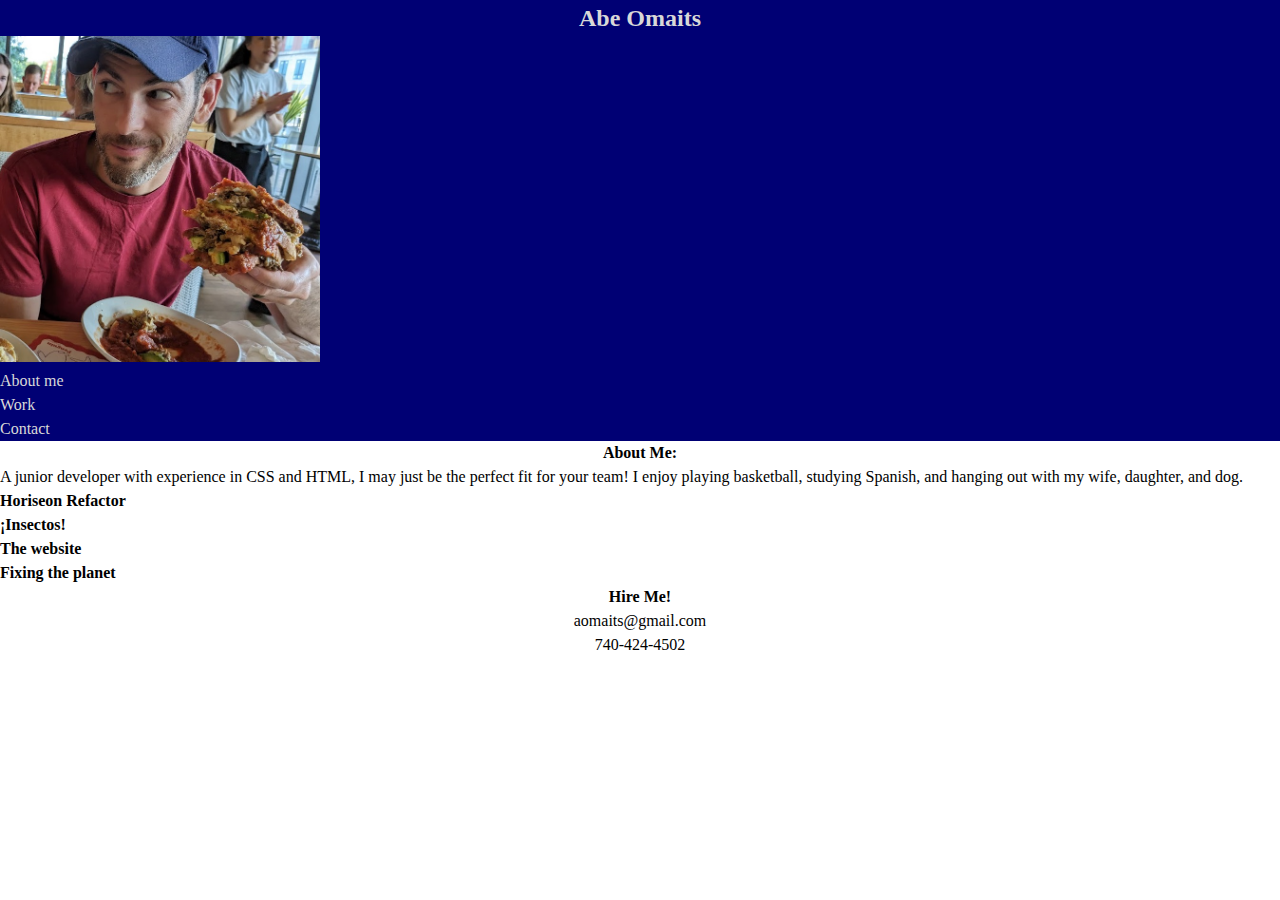
==== portfolio.html @ 70bffda2 "updated CSS for aside and header sections" ====
<!DOCTYPE html>
<html lang="en">
  <head>
    <meta charset="UTF-8" />
    <meta name="viewport" content="width=device-width, initial-scale=1.0" />
    <title>Abe Omaits Portfolio</title>
    <link rel="stylesheet" href="./assets/css/reset.css" />
    <link rel="stylesheet" href="./assets/css/style.css" />
  </head>

  <!-- Add CSS to highlight the first two letters? -->
  <header>
    <h1> Abe Omaits </h1>
  </header>
    
  <aside>
    <img class="abe_eats" src="./assets/Abe_eating.jpg" alt="Nice man eating big sandwich">

    <!-- YOU WERE HERE! 
      add links to the nav section list -->
    <nav>
      <ul>
        <li> About me </li>
        <li> Work </li>        
        <li> Contact </li>
      </ul>
    </nav>
  </aside>

  <main>
    <article>
      <h2> About Me:</h2>
      <p>A junior developer with experience in CSS and HTML, I may just be the perfect fit for your team! I enjoy playing basketball, studying Spanish, and hanging out with my wife, daughter, and dog.</p>
    </article>
    <section>
      <h2>Horiseon Refactor</h2>
      <h3>¡Insectos!</h3>
      <h3>The website</h3>
      <h3>Fixing the planet</h3>
    </section>
  </main>

  <footer>
    <h4>Hire Me!</h4>
    <ul>
      <li>aomaits@gmail.com</li>
      <li>740-424-4502</li>
    </ul>
  </footer>
---- assets/css/style.css ----
* {
    /* I like this color- most of the website should be this color but not all:
     background-color: rgb(240, 240, 215); */
    font-family: Georgia, 'Times New Roman', Times, serif;
    line-height: 1.5;
}

header {
    position:fixed;
    width: 100%;
    text-align: center;
    background-color: rgb(0, 0, 116);
    color: rgb(216, 216, 216);
    font-size:x-large;
}

aside {
    background-color: rgb(0, 0, 116);
    color: rgb(216, 216, 216);
}

.abe_eats {
    max-width: 25%;
    max-height: 50%;
}

article h2 {
    text-align: center;
}

footer {
    /* margin: auto;
    width: 50%; */
    text-align: center;
}
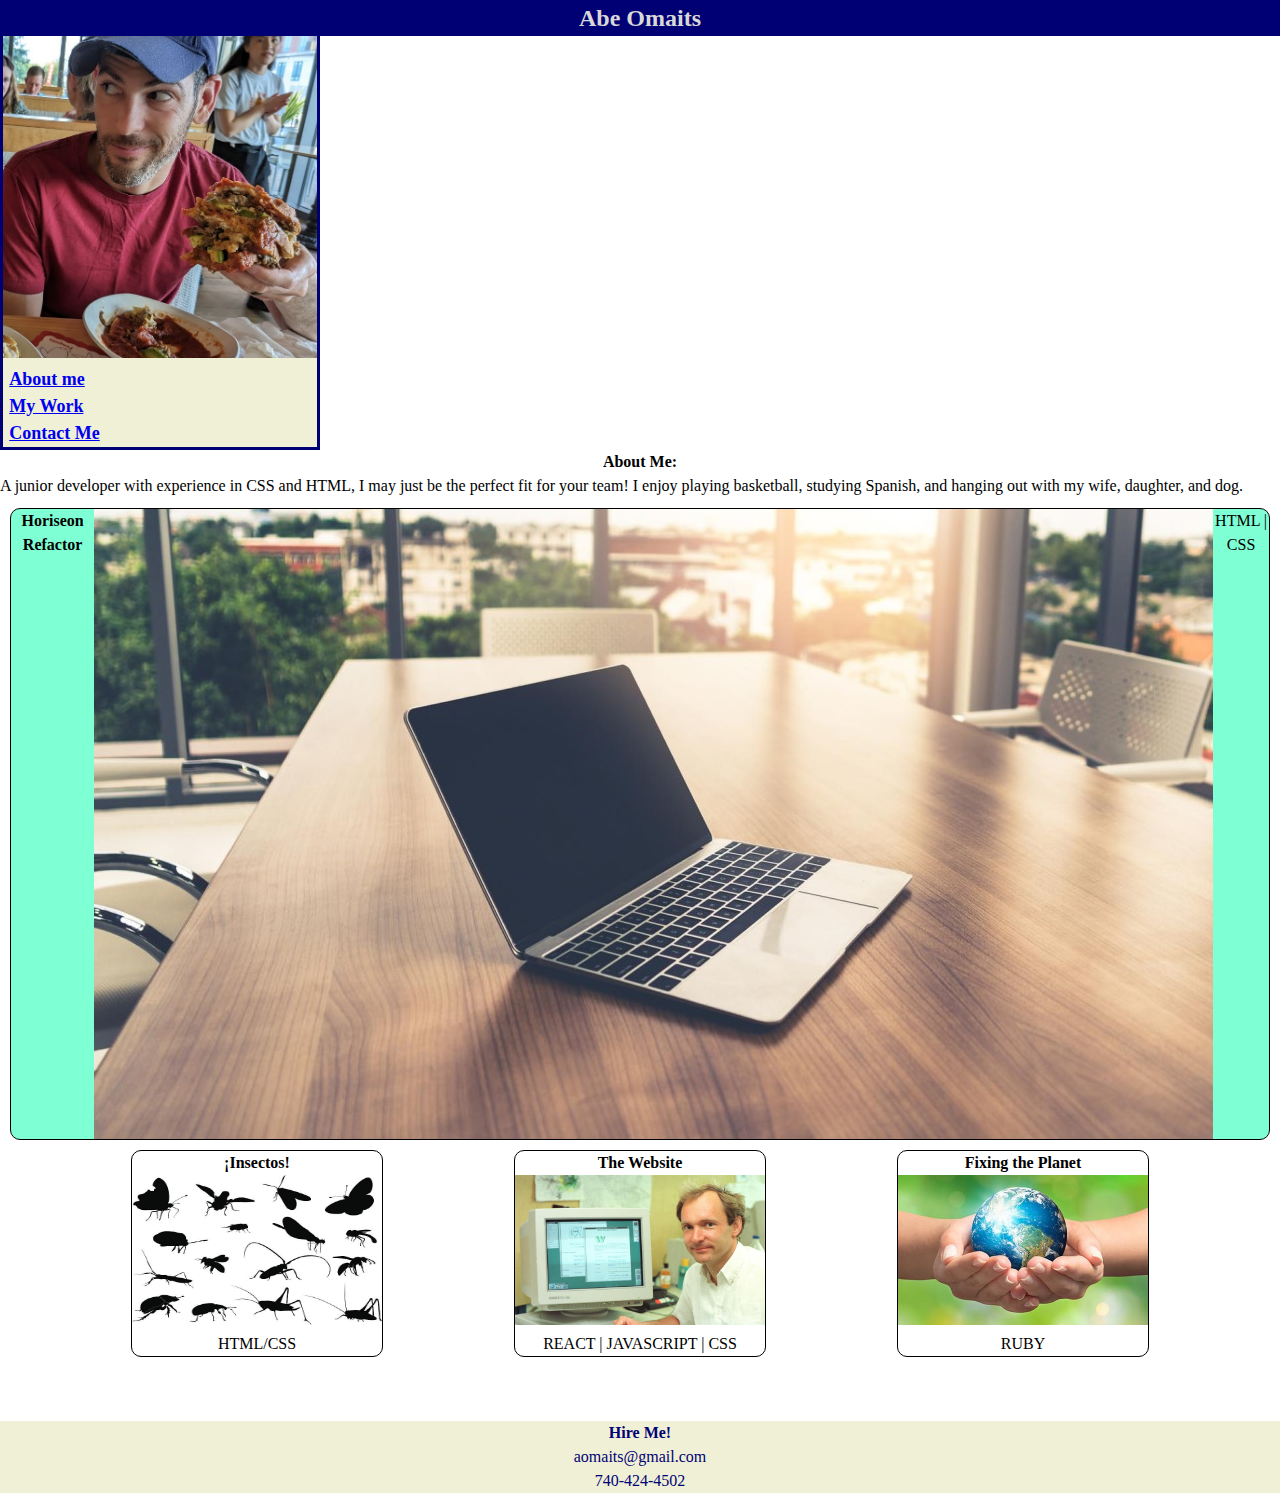
==== commit df359e95: "updated CSS and HTML to include website boxes" ====
--- a/portfolio.html
+++ b/portfolio.html
@@ -14,33 +14,49 @@
   </header>
     
   <aside>
-    <img class="abe_eats" src="./assets/Abe_eating.jpg" alt="Nice man eating big sandwich">
+    <img class="abe_eats" src="./assets/Abe_eating.jpg" alt="Abe Omaits eating big sandwich">
 
-    <!-- YOU WERE HERE! 
-      add links to the nav section list -->
     <nav>
       <ul>
-        <li> About me </li>
-        <li> Work </li>        
-        <li> Contact </li>
+        <li> <a href="#about-me">About me</a> </li>
+        <li> <a href="#my-work">My Work</a></li>        
+        <li> <a href="#hire-me">Contact Me</a></li>
       </ul>
     </nav>
   </aside>
 
   <main>
-    <article>
+    <!-- want to try and put a (skewed) diagonal background item here, use z axis to put it behind, absolute position to keep it locked in place -->
+    <article class="about-me">
       <h2> About Me:</h2>
       <p>A junior developer with experience in CSS and HTML, I may just be the perfect fit for your team! I enjoy playing basketball, studying Spanish, and hanging out with my wife, daughter, and dog.</p>
     </article>
-    <section>
-      <h2>Horiseon Refactor</h2>
-      <h3>¡Insectos!</h3>
-      <h3>The website</h3>
-      <h3>Fixing the planet</h3>
-    </section>
+    <article id="my-work">
+      <section id="biggest-project">
+        <h3>Horiseon Refactor</h3>
+        <img id="computer-picture" src="./assets/computer.jpg" alt="computer on boardroom table">
+        <p>HTML | CSS </p>
+      </section>
+      <section class="work-boxes">
+        <h3>¡Insectos!</h3>
+        <img src="./assets/insectos.jpg" alt="silhouettes of insects">
+        <p>HTML/CSS</p>
+      </section>
+      <section class="work-boxes">
+        <h3>The Website</h3>
+        <img src="./assets/website.jpg" alt="man at obsolete computer terminal">
+        <p>REACT | JAVASCRIPT | CSS</p>
+      </section>
+      <section class="work-boxes">
+        <h3>Fixing the Planet</h3>
+        <img src="./assets/save_the_earth.jpg" alt="human hands holding the planet earth">
+        <p>RUBY</p>
+      </section>
+      
+    </article>
   </main>
 
-  <footer>
+  <footer id="hire-me">
     <h4>Hire Me!</h4>
     <ul>
       <li>aomaits@gmail.com</li>
--- a/assets/css/style.css
+++ b/assets/css/style.css
@@ -15,13 +15,69 @@
 }
 
 aside {
-    background-color: rgb(0, 0, 116);
-    color: rgb(216, 216, 216);
+    background-color: rgb(240, 240, 215);
+    color: rgb(0, 0, 116);
+    font-size: large;
+    font-weight: bold;
+    border: solid;
+    width: 25%;
 }
 
+/* this is the image of me */
 .abe_eats {
-    max-width: 25%;
-    max-height: 50%;
+    max-width: 100%;
+    max-height: 100%;
+}
+
+aside ul {
+    text-indent: 2%;
+}
+
+.about-me {
+    
+}
+
+#my-work {
+    display:flex;
+    flex-wrap: wrap;
+}
+
+#my-work {
+    justify-content: space-evenly;
+}
+
+#biggest-project {
+    border-style: solid;
+    border-width: 1px;
+    margin: 10px;
+    border-radius: 10px;
+    text-align: center;
+    display: flex;
+    /* change this color, just a placeholder */
+    background-color: aquamarine;
+}
+
+/* HOW TO GET THIS IMAGE TO SHRINK? */
+
+#computer-picture {
+    /* THIS CODE DIDN'T WORK 
+    flex: 2 1 auto;
+    width: 1119px;
+    height: auto; */
+}
+
+/* these are the boxes showcasing my work */
+.work-boxes {
+    border-style: solid;
+    border-width: 1px;
+    display: inline-block;
+    border-radius: 10px;
+    text-align: center;
+}
+
+.work-boxes img {
+    height: 150px;
+    width: 250px;
 }
 
 article h2 {
@@ -29,7 +85,8 @@
 }
 
 footer {
-    /* margin: auto;
-    width: 50%; */
     text-align: center;
+    margin-top: 5%;
+    background-color: rgb(240, 240, 215);
+    color: rgb(0, 0, 116);
 }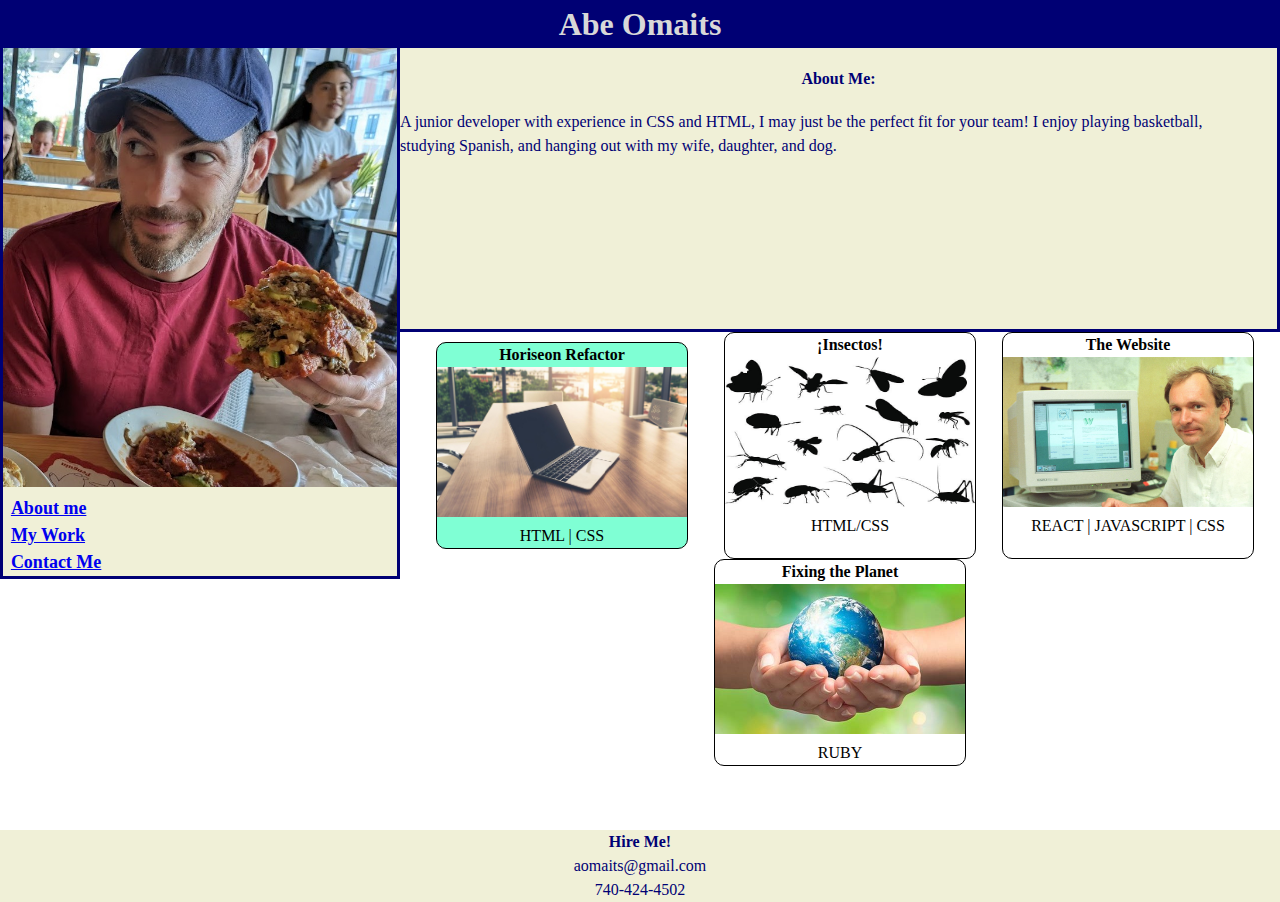
==== commit 42a7b7cd: "floated aside section" ====
--- a/portfolio.html
+++ b/portfolio.html
@@ -12,8 +12,8 @@
   <header>
     <h1> Abe Omaits </h1>
   </header>
-    
-  <aside>
+  
+  <aside> 
     <img class="abe_eats" src="./assets/Abe_eating.jpg" alt="Abe Omaits eating big sandwich">
 
     <nav>
@@ -23,16 +23,18 @@
         <li> <a href="#hire-me">Contact Me</a></li>
       </ul>
     </nav>
-  </aside>
+  </aside> 
 
+    <!-- want to try and put a (skewed) diagonal background item here, use z axis to put it behind, absolute position to keep it locked in place -->
   <main>
-    <!-- want to try and put a (skewed) diagonal background item here, use z axis to put it behind, absolute position to keep it locked in place -->
     <article class="about-me">
       <h2> About Me:</h2>
       <p>A junior developer with experience in CSS and HTML, I may just be the perfect fit for your team! I enjoy playing basketball, studying Spanish, and hanging out with my wife, daughter, and dog.</p>
+    </br>
     </article>
-    <article id="my-work">
-      <section id="biggest-project">
+
+    <article class="my-work">
+      <section class="work-boxes" id="biggest-project">
         <h3>Horiseon Refactor</h3>
         <img id="computer-picture" src="./assets/computer.jpg" alt="computer on boardroom table">
         <p>HTML | CSS </p>
--- a/assets/css/style.css
+++ b/assets/css/style.css
@@ -11,7 +11,7 @@
     text-align: center;
     background-color: rgb(0, 0, 116);
     color: rgb(216, 216, 216);
-    font-size:x-large;
+    font-size:2em;
 }
 
 aside {
@@ -20,7 +20,9 @@
     font-size: large;
     font-weight: bold;
     border: solid;
-    width: 25%;
+    max-width: 400px;
+    float: left;
+    margin-top: 3%;
 }
 
 /* this is the image of me */
@@ -34,16 +36,29 @@
 }
 
 .about-me {
-    
+    background-color: rgb(240, 240, 215);
+    color: rgb(0, 0, 116);
+    margin-left: 25%;
+    padding-top: 5%;
+    padding-bottom: 10%;
+    border-color: rgb(0, 0, 116);
+    border: solid;
 }
 
-#my-work {
+.about-me p{
+    padding: 2%;
+}
+
+.my-work {
     display:flex;
     flex-wrap: wrap;
+    justify-content: space-evenly;
 }
 
-#my-work {
-    justify-content: space-evenly;
+.my-work:hover {
+    /* placeholder code
+    border: green;
+    color: yellow; */
 }
 
 #biggest-project {
@@ -52,18 +67,8 @@
     margin: 10px;
     border-radius: 10px;
     text-align: center;
-    display: flex;
     /* change this color, just a placeholder */
     background-color: aquamarine;
-}
-
-/* HOW TO GET THIS IMAGE TO SHRINK? */
-
-#computer-picture {
-    /* THIS CODE DIDN'T WORK 
-    flex: 2 1 auto;
-    width: 1119px;
-    height: auto; */
 }
 
 /* these are the boxes showcasing my work */
@@ -80,6 +85,13 @@
     width: 250px;
 }
 
+/* How do I get this box to grow faster and start larger and shrink? */
+
+/* #biggest-project img {
+    flex: 2 1 auto;
+    max-width: 1100px;
+}  */
+
 article h2 {
     text-align: center;
 }
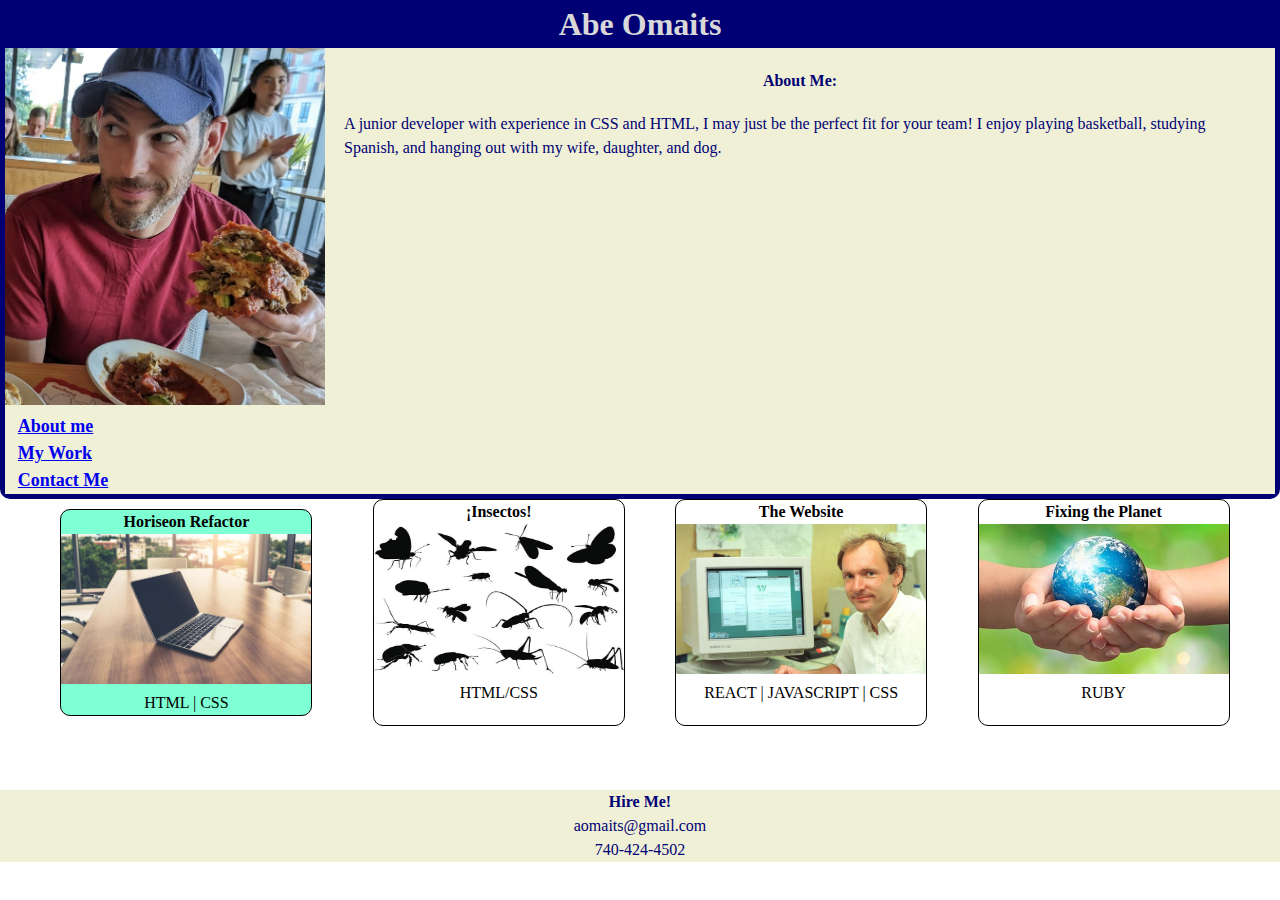
==== commit 95efa40e: "updates to CSS to top cards" ====
--- a/portfolio.html
+++ b/portfolio.html
@@ -13,25 +13,27 @@
     <h1> Abe Omaits </h1>
   </header>
   
-  <aside> 
-    <img class="abe_eats" src="./assets/Abe_eating.jpg" alt="Abe Omaits eating big sandwich">
+  <main>
+    <section class="top-section"> 
+      <article id="aside">
+        <img id="abe_eats" src="./assets/Abe_eating.jpg" alt="Abe Omaits eating big sandwich">
 
-    <nav>
-      <ul>
-        <li> <a href="#about-me">About me</a> </li>
-        <li> <a href="#my-work">My Work</a></li>        
-        <li> <a href="#hire-me">Contact Me</a></li>
-      </ul>
-    </nav>
-  </aside> 
+        <nav>
+          <ul>
+            <li> <a href="#about-me">About me</a> </li>
+            <li> <a href="#my-work">My Work</a></li>        
+            <li> <a href="#hire-me">Contact Me</a></li>
+          </ul>
+        </nav>
+      </article>
+     
 
-    <!-- want to try and put a (skewed) diagonal background item here, use z axis to put it behind, absolute position to keep it locked in place -->
-  <main>
-    <article class="about-me">
-      <h2> About Me:</h2>
-      <p>A junior developer with experience in CSS and HTML, I may just be the perfect fit for your team! I enjoy playing basketball, studying Spanish, and hanging out with my wife, daughter, and dog.</p>
-    </br>
-    </article>
+      <!-- want to try and put a (skewed) diagonal background item here, use z axis to put it behind, absolute position to keep it locked in place -->
+      <article class="about-me">
+        <h2> About Me:</h2>
+        <p>A junior developer with experience in CSS and HTML, I may just be the perfect fit for your team! I enjoy playing basketball, studying Spanish, and hanging out with my wife, daughter, and dog.</p>
+      </article>
+    </section>
 
     <article class="my-work">
       <section class="work-boxes" id="biggest-project">
--- a/assets/css/style.css
+++ b/assets/css/style.css
@@ -14,35 +14,38 @@
     font-size:2em;
 }
 
-aside {
+.top-section {
+    display: flex;
+    border-radius: 10px;
+    border: solid;
+    border-width: 5px;
+    border-color: rgb(0, 0, 116);
+}
+
+#aside {
     background-color: rgb(240, 240, 215);
     color: rgb(0, 0, 116);
     font-size: large;
     font-weight: bold;
-    border: solid;
-    max-width: 400px;
+    max-width: 25vw;
     float: left;
     margin-top: 3%;
 }
 
 /* this is the image of me */
-.abe_eats {
+#abe_eats {
     max-width: 100%;
     max-height: 100%;
 }
 
-aside ul {
-    text-indent: 2%;
+#aside ul {
+    text-indent: 4%;
 }
 
 .about-me {
     background-color: rgb(240, 240, 215);
     color: rgb(0, 0, 116);
-    margin-left: 25%;
-    padding-top: 5%;
-    padding-bottom: 10%;
-    border-color: rgb(0, 0, 116);
-    border: solid;
+    padding-top: 5%; 
 }
 
 .about-me p{
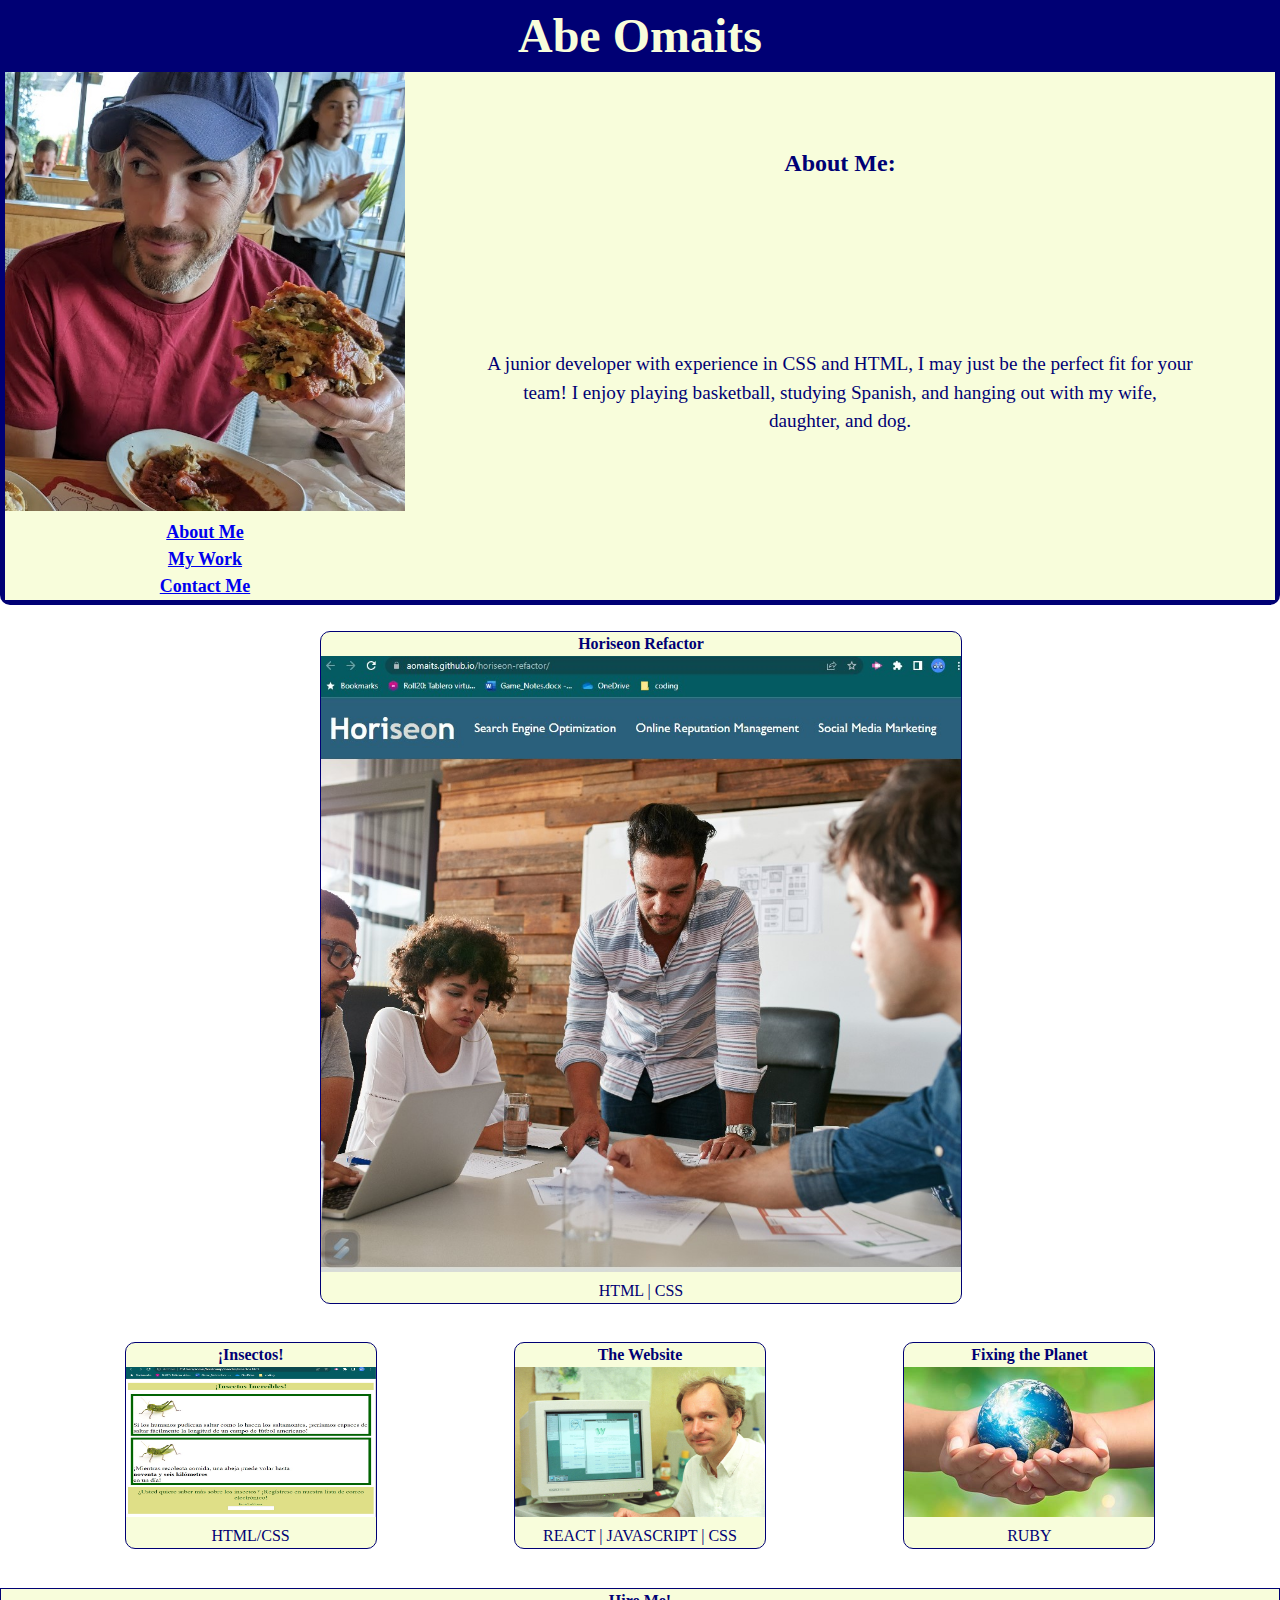
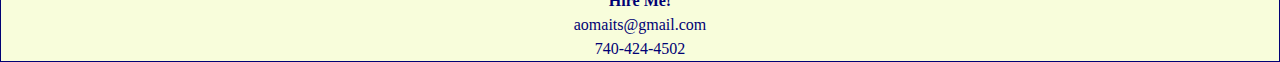
==== commit bb4f93c8: "added images and links to projects" ====
--- a/portfolio.html
+++ b/portfolio.html
@@ -20,8 +20,8 @@
 
         <nav>
           <ul>
-            <li> <a href="#about-me">About me</a> </li>
-            <li> <a href="#my-work">My Work</a></li>        
+            <li> <a href="#about-me">About Me</a> </li>
+            <li><a href="#my-work">My Work</a></li>        
             <li> <a href="#hire-me">Contact Me</a></li>
           </ul>
         </nav>
@@ -29,26 +29,30 @@
      
 
       <!-- want to try and put a (skewed) diagonal background item here, use z axis to put it behind, absolute position to keep it locked in place -->
-      <article class="about-me">
+      <article id="about-me">
         <h2> About Me:</h2>
         <p>A junior developer with experience in CSS and HTML, I may just be the perfect fit for your team! I enjoy playing basketball, studying Spanish, and hanging out with my wife, daughter, and dog.</p>
       </article>
     </section>
 
-    <article class="my-work">
+    <article id="my-work">
       <section class="work-boxes" id="biggest-project">
-        <h3>Horiseon Refactor</h3>
-        <img id="computer-picture" src="./assets/computer.jpg" alt="computer on boardroom table">
+        <h3> Horiseon Refactor</h3>
+        <a href="https://aomaits.github.io/horiseon-refactor/" target="_blank"><img id="computer-picture" src="./assets/computer.jpg" alt="computer on boardroom table"></a>
         <p>HTML | CSS </p>
       </section>
       <section class="work-boxes">
         <h3>¡Insectos!</h3>
-        <img src="./assets/insectos.jpg" alt="silhouettes of insects">
+        <a href="https://aomaits.github.io/insectos/" target="_blank"><img src="./assets/insectos.jpg" alt="silhouettes of insects"></a>
         <p>HTML/CSS</p>
       </section>
       <section class="work-boxes">
         <h3>The Website</h3>
-        <img src="./assets/website.jpg" alt="man at obsolete computer terminal">
+        <!-- How do I name these to access them for the hover feature?  -->
+        <article class="hidden">
+          <img class="coming-soon" src="./assets/website.jpg" alt="man at obsolete computer terminal">
+          <h3>Coming Soon!</h3>
+        </article>
         <p>REACT | JAVASCRIPT | CSS</p>
       </section>
       <section class="work-boxes">
--- a/assets/css/style.css
+++ b/assets/css/style.css
@@ -1,17 +1,20 @@
 * {
-    /* I like this color- most of the website should be this color but not all:
-     background-color: rgb(240, 240, 215); */
     font-family: Georgia, 'Times New Roman', Times, serif;
     line-height: 1.5;
+}
+
+:root{
+    --darkblue: rgb(0, 0, 116);
+    --cream: rgb(248, 253, 219);
 }
 
 header {
     position:fixed;
     width: 100%;
     text-align: center;
-    background-color: rgb(0, 0, 116);
-    color: rgb(216, 216, 216);
-    font-size:2em;
+    background-color: var(--darkblue);
+    color: var(--cream);
+    font-size:3em;
 }
 
 .top-section {
@@ -19,59 +22,62 @@
     border-radius: 10px;
     border: solid;
     border-width: 5px;
-    border-color: rgb(0, 0, 116);
+    border-color: var(--darkblue);
 }
 
 #aside {
-    background-color: rgb(240, 240, 215);
-    color: rgb(0, 0, 116);
+    background-color: var(--cream);
+    color: var(--darkblue);
     font-size: large;
     font-weight: bold;
-    max-width: 25vw;
-    float: left;
-    margin-top: 3%;
+    margin-top: 3em;
 }
 
 /* this is the image of me */
 #abe_eats {
     max-width: 100%;
     max-height: 100%;
+    min-width: 400px;
+    min-height: auto;
 }
 
-#aside ul {
-    text-indent: 4%;
+nav ul {
+    text-align: center;
 }
 
-.about-me {
-    background-color: rgb(240, 240, 215);
-    color: rgb(0, 0, 116);
-    padding-top: 5%; 
+#about-me {
+    background-color: var(--cream);
+    color: var(--darkblue); 
+    display: flex;
+    flex-wrap: wrap;
+    justify-content: center;
+    font-size: larger;
 }
 
-.about-me p{
-    padding: 2%;
+article h2 {
+    text-align: center;
+    font-size: x-large;
+    margin: 4em 4em 0 4em;
+    padding: 5%;
 }
 
-.my-work {
+#about-me p{
+    padding: 5%;
+    margin: 0 2em 2em 2em;
+    text-align: center;
+}
+
+#my-work {
     display:flex;
     flex-wrap: wrap;
     justify-content: space-evenly;
+    align-items: center;
 }
 
-.my-work:hover {
+#my-work:hover {
     /* placeholder code
     border: green;
     color: yellow; */
-}
-
-#biggest-project {
-    border-style: solid;
-    border-width: 1px;
-    margin: 10px;
-    border-radius: 10px;
-    text-align: center;
-    /* change this color, just a placeholder */
-    background-color: aquamarine;
 }
 
 /* these are the boxes showcasing my work */
@@ -80,7 +86,11 @@
     border-width: 1px;
     display: inline-block;
     border-radius: 10px;
+    border-color: var(--darkblue);
     text-align: center;
+    color: var(--darkblue);
+    background-color: var(--cream);
+    margin:1%;
 }
 
 .work-boxes img {
@@ -88,20 +98,48 @@
     width: 250px;
 }
 
-/* How do I get this box to grow faster and start larger and shrink? */
+.coming-soon:hover {
+    border-color: aqua;
+}
 
-/* #biggest-project img {
-    flex: 2 1 auto;
-    max-width: 1100px;
-}  */
+.hidden h3 {
+    display:none;
+    position: relative;
+    bottom: 4%;
+}
 
-article h2 {
+#biggest-project {
+    border-style: solid;
+    border-width: 1px;
+    border-radius: 10px;
     text-align: center;
+    justify-content: center;
+    margin: 2% 25%;
+}
+
+#biggest-project img {
+    height: auto;
+    width: 40em;
 }
 
 footer {
     text-align: center;
-    margin-top: 5%;
-    background-color: rgb(240, 240, 215);
-    color: rgb(0, 0, 116);
+    background-color: var(--cream);
+    color: var(--darkblue);
+    margin: 2% 0;
+    border-style: solid;
+    border-width: 1px;
+}
+
+@media screen and (max-width: 667px) {
+    .top-section {flex-wrap: wrap;}
+    #abe_eats {min-width: 100%;}
+    header {font-size: 2em;}
+    #aside {margin-top:2em;}
+    #biggest-project img {height: 250px;
+        width: 250px;}
+}
+
+@media screen and (min-width: 1878px) {
+    #biggest-project {margin: 0 30%;}
 }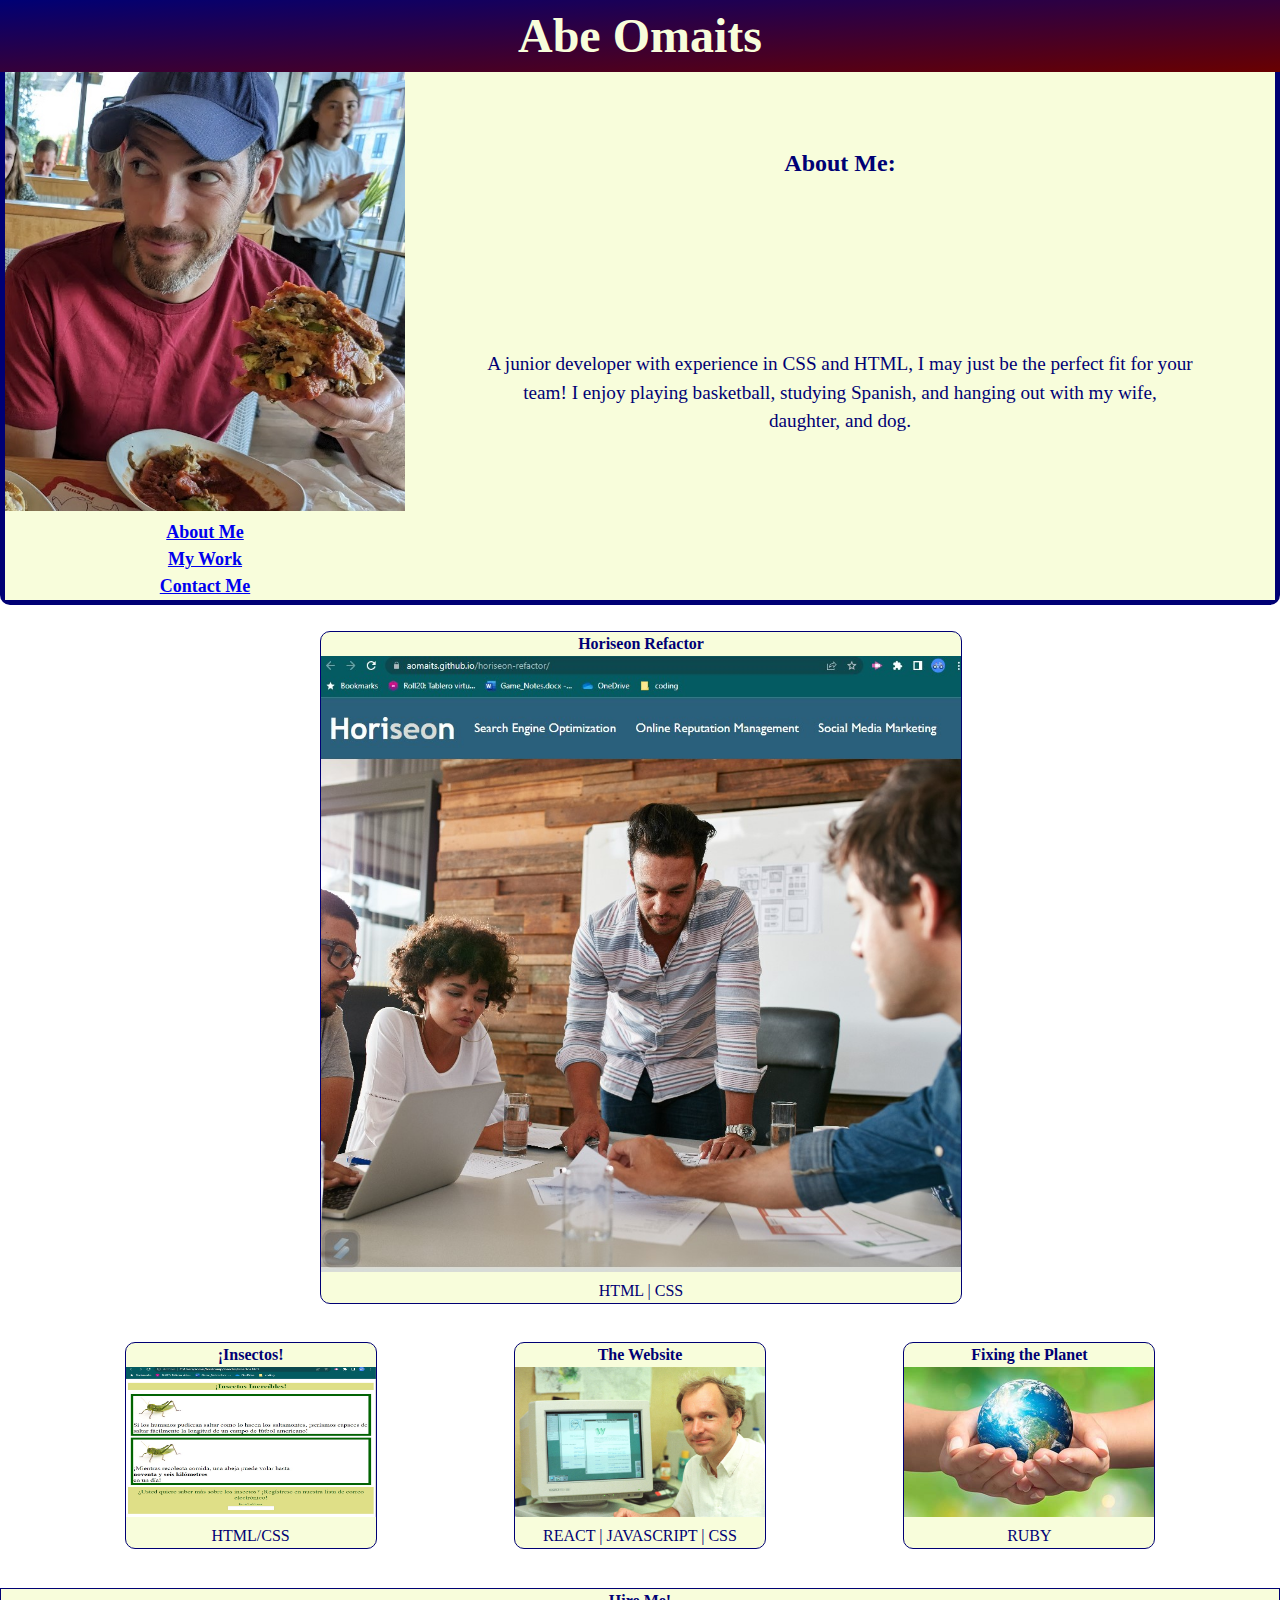
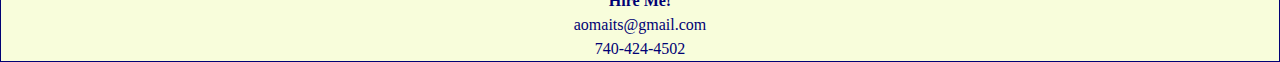
==== commit e8d02ae1: "added gradient to header, coming soon hover in CSS" ====
--- a/portfolio.html
+++ b/portfolio.html
@@ -8,7 +8,6 @@
     <link rel="stylesheet" href="./assets/css/style.css" />
   </head>
 
-  <!-- Add CSS to highlight the first two letters? -->
   <header>
     <h1> Abe Omaits </h1>
   </header>
@@ -27,8 +26,6 @@
         </nav>
       </article>
      
-
-      <!-- want to try and put a (skewed) diagonal background item here, use z axis to put it behind, absolute position to keep it locked in place -->
       <article id="about-me">
         <h2> About Me:</h2>
         <p>A junior developer with experience in CSS and HTML, I may just be the perfect fit for your team! I enjoy playing basketball, studying Spanish, and hanging out with my wife, daughter, and dog.</p>
@@ -41,26 +38,30 @@
         <a href="https://aomaits.github.io/horiseon-refactor/" target="_blank"><img id="computer-picture" src="./assets/computer.jpg" alt="computer on boardroom table"></a>
         <p>HTML | CSS </p>
       </section>
+
       <section class="work-boxes">
         <h3>¡Insectos!</h3>
         <a href="https://aomaits.github.io/insectos/" target="_blank"><img src="./assets/insectos.jpg" alt="silhouettes of insects"></a>
         <p>HTML/CSS</p>
       </section>
+
       <section class="work-boxes">
         <h3>The Website</h3>
-        <!-- How do I name these to access them for the hover feature?  -->
         <article class="hidden">
           <img class="coming-soon" src="./assets/website.jpg" alt="man at obsolete computer terminal">
-          <h3>Coming Soon!</h3>
+          <h3>COMING SOON!</h3>
         </article>
         <p>REACT | JAVASCRIPT | CSS</p>
       </section>
+
       <section class="work-boxes">
         <h3>Fixing the Planet</h3>
-        <img src="./assets/save_the_earth.jpg" alt="human hands holding the planet earth">
+        <article class="hidden">
+          <img class="coming-soon" src="./assets/save_the_earth.jpg" alt="human hands holding the planet earth">
+          <h3>COMING SOON!</h3>
+        </article>
         <p>RUBY</p>
       </section>
-      
     </article>
   </main>
 
--- a/assets/css/style.css
+++ b/assets/css/style.css
@@ -12,7 +12,7 @@
     position:fixed;
     width: 100%;
     text-align: center;
-    background-color: var(--darkblue);
+    background-image: linear-gradient(to bottom right, var(--darkblue), rgb(105, 0, 0));
     color: var(--cream);
     font-size:3em;
 }
@@ -74,12 +74,6 @@
     align-items: center;
 }
 
-#my-work:hover {
-    /* placeholder code
-    border: green;
-    color: yellow; */
-}
-
 /* these are the boxes showcasing my work */
 .work-boxes {
     border-style: solid;
@@ -98,14 +92,23 @@
     width: 250px;
 }
 
-.coming-soon:hover {
-    border-color: aqua;
+.work-boxes:hover {
+    box-shadow: inset 0 0 10px;
+}
+
+.coming-soon:hover~h3 {
+    display: block;
+    position: relative;
+    bottom: 2%;
+    font-weight: 900;
+    font-size: x-large;
 }
 
 .hidden h3 {
     display:none;
-    position: relative;
-    bottom: 4%;
+    position: absolute;
+    bottom: 40px;
+    z-index: 2;
 }
 
 #biggest-project {
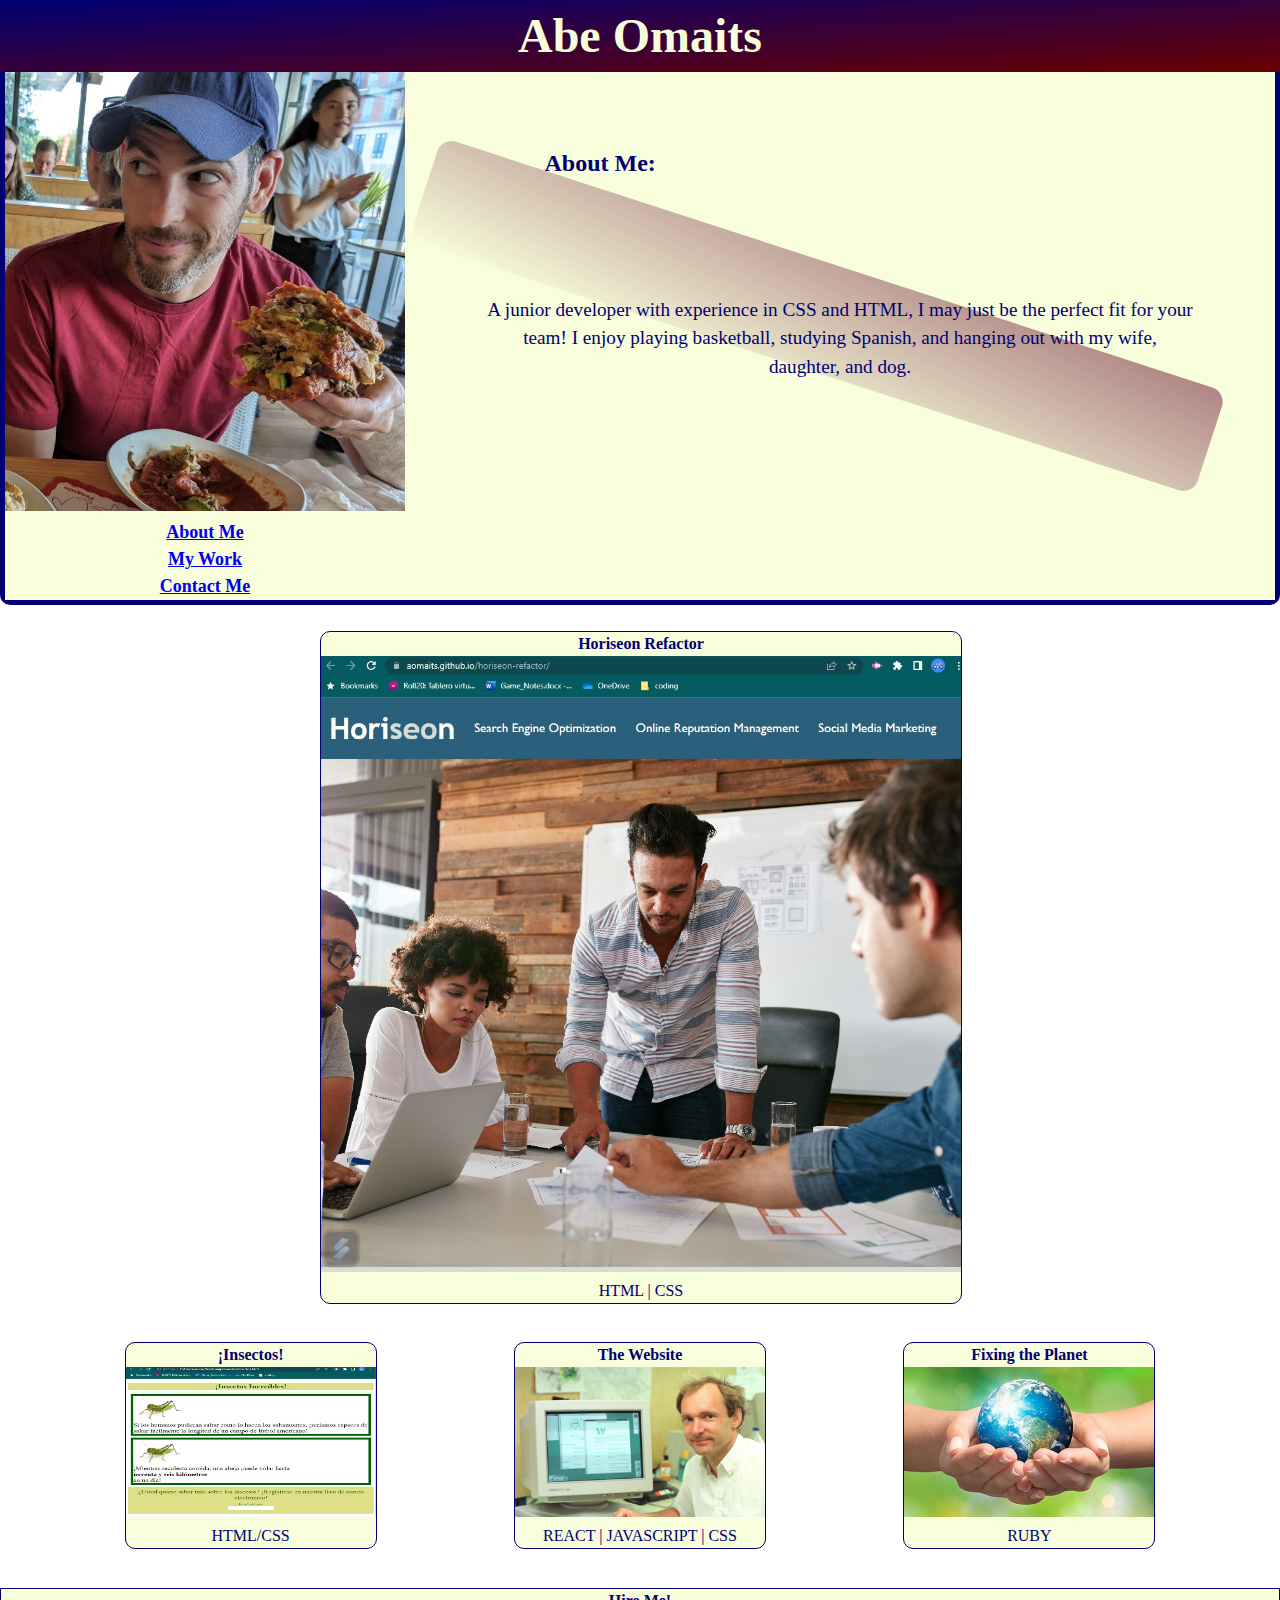
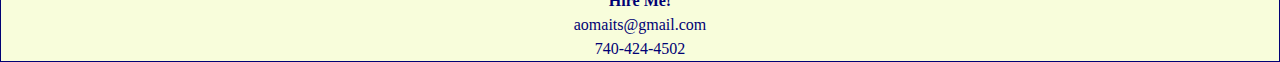
==== commit ed20e1a3: "added more responsiveness, added gradient z-indexed element" ====
--- a/portfolio.html
+++ b/portfolio.html
@@ -13,6 +13,7 @@
   </header>
   
   <main>
+    <!-- top section of the page, includes the photo, nav bar, and the about me section -->
     <section class="top-section"> 
       <article id="aside">
         <img id="abe_eats" src="./assets/Abe_eating.jpg" alt="Abe Omaits eating big sandwich">
@@ -29,9 +30,14 @@
       <article id="about-me">
         <h2> About Me:</h2>
         <p>A junior developer with experience in CSS and HTML, I may just be the perfect fit for your team! I enjoy playing basketball, studying Spanish, and hanging out with my wife, daughter, and dog.</p>
+        <!-- this "hidden box" is the linear gradient background element in the about me section -->
+        <figure id="hiddenBox">
+          <p>hidden</p>
+        </figure> 
       </article>
     </section>
 
+    <!-- work section, includes the four cards with their "work boxes" id-->
     <article id="my-work">
       <section class="work-boxes" id="biggest-project">
         <h3> Horiseon Refactor</h3>
--- a/assets/css/style.css
+++ b/assets/css/style.css
@@ -15,6 +15,7 @@
     background-image: linear-gradient(to bottom right, var(--darkblue), rgb(105, 0, 0));
     color: var(--cream);
     font-size:3em;
+    z-index: 2;
 }
 
 .top-section {
@@ -49,11 +50,13 @@
     background-color: var(--cream);
     color: var(--darkblue); 
     display: flex;
-    flex-wrap: wrap;
+    flex-wrap: wrap; */
     justify-content: center;
     font-size: larger;
+    z-index: 1;
 }
 
+/* About me section heading */
 article h2 {
     text-align: center;
     font-size: x-large;
@@ -61,10 +64,28 @@
     padding: 5%;
 }
 
+/* About me text formatting */
 #about-me p{
     padding: 5%;
     margin: 0 2em 2em 2em;
     text-align: center;
+}
+
+/* hidden box to allow for formatting around it */
+#hiddenBox p{
+    visibility: hidden;
+}    
+
+/* this is the gradient background element in the About me section.  */
+#hiddenBox {
+    padding: 0 40%;
+    transform: rotate(18deg);
+    position: relative;
+    bottom: 12em;
+    z-index: -1;
+    border-radius: 15px;
+    background-image: linear-gradient(to top right, var(--cream), rgb(175, 133, 133));
+    ;
 }
 
 #my-work {
@@ -134,15 +155,31 @@
     border-width: 1px;
 }
 
+@media screen and (max-width:1125px) {
+    #hiddenBox{padding: 1% 30%;}
+}
+
+@media screen and (max-width:780px) {
+    #hiddenBox{padding: 1% 25%;}
+}
+
+@media screen and (max-width:450px) {
+    #hiddenBox{padding: 1% 20%;}
+    #biggest-project {margin: 0;}
+    footer, .work-boxes, .top-section {width: 100%;}
+    .work-boxes, footer, .top-section {margin: 0;}
+}
+
 @media screen and (max-width: 667px) {
     .top-section {flex-wrap: wrap;}
     #abe_eats {min-width: 100%;}
     header {font-size: 2em;}
     #aside {margin-top:2em;}
     #biggest-project img {height: 250px;
-        width: 250px;}
+        width: 250px;} {margin: 2% 0%;} {width:100%;}
+    #hiddenBox{padding: 1% 35%;}
 }
 
 @media screen and (min-width: 1878px) {
-    #biggest-project {margin: 0 30%;}
+    #biggest-project {margin: 0 25%;}
 }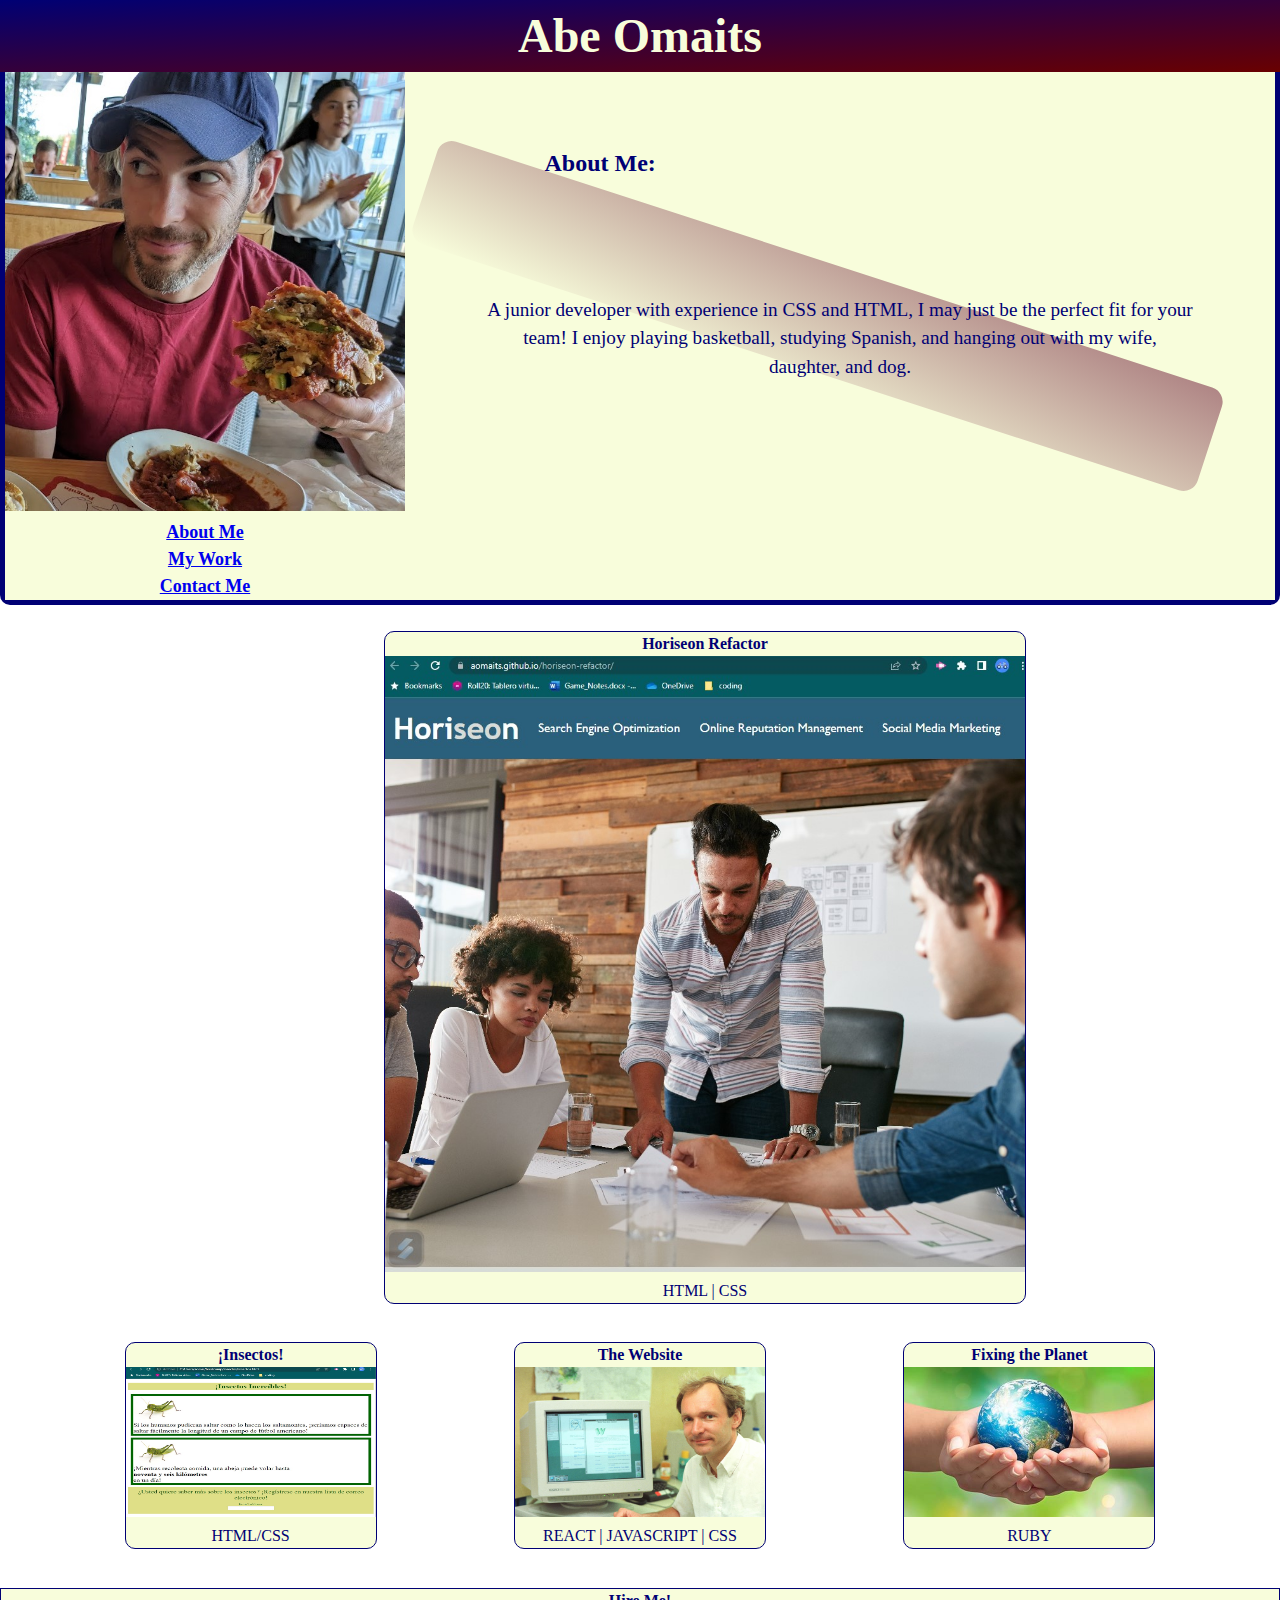
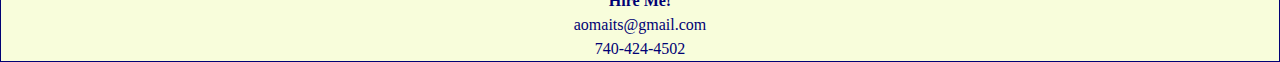
==== commit 7e3ba4d4: "fixed missing html tag" ====
--- a/portfolio.html
+++ b/portfolio.html
@@ -78,4 +78,4 @@
       <li>740-424-4502</li>
     </ul>
   </footer>
-  
+</html>
--- a/assets/css/style.css
+++ b/assets/css/style.css
@@ -138,7 +138,7 @@
     border-radius: 10px;
     text-align: center;
     justify-content: center;
-    margin: 2% 25%;
+    margin: 2% 30%;
 }
 
 #biggest-project img {
@@ -181,5 +181,5 @@
 }
 
 @media screen and (min-width: 1878px) {
-    #biggest-project {margin: 0 25%;}
+    #biggest-project {margin: 2% 100%;}
 }